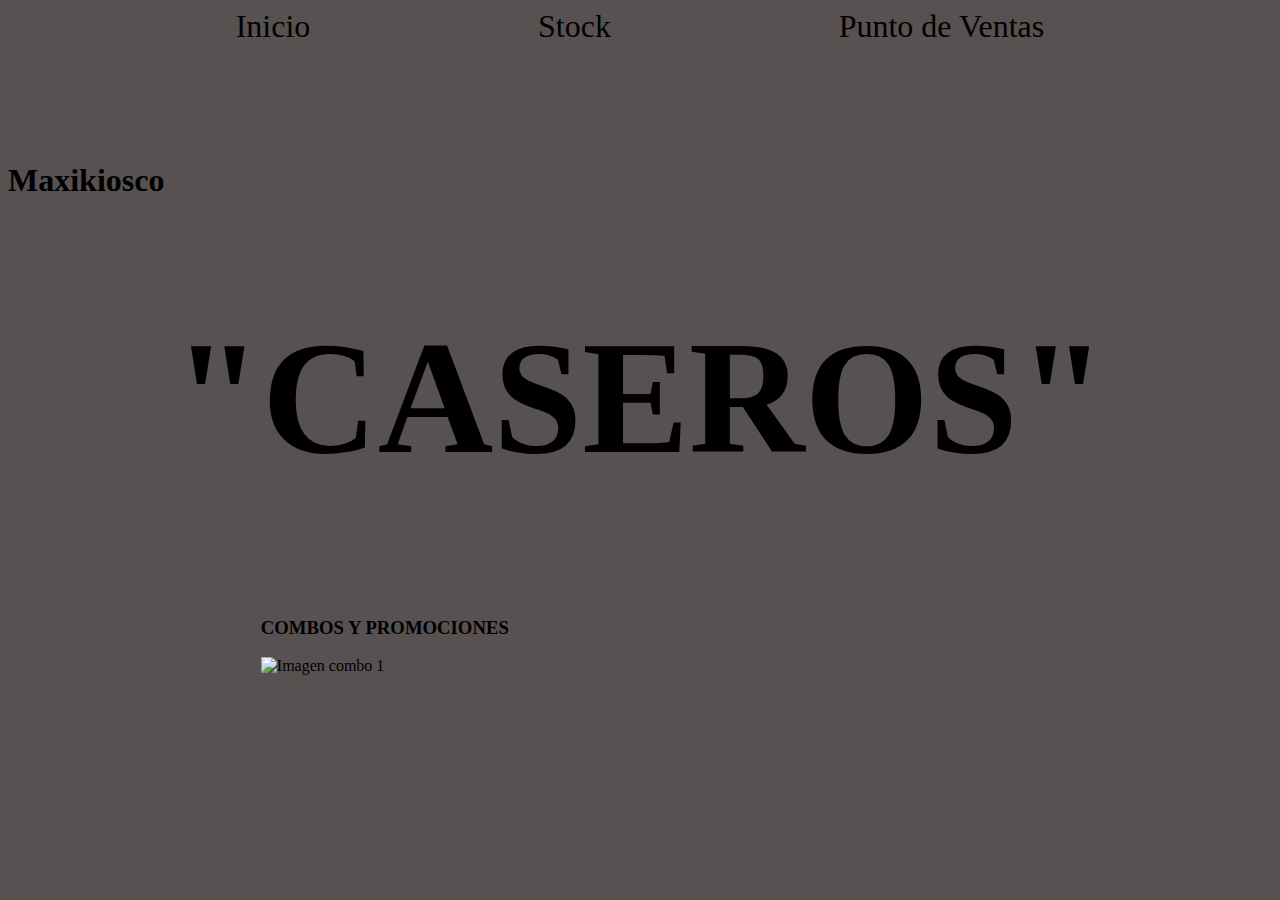
==== index.html @ 0ecebb15 "Primer commit" ====
<!DOCTYPE html>
<html lang="es">

<head>
  <meta charset="utf-8">
  <link rel="stylesheet" href="index.css" >

</head>

<body>
  
    <nav>
      <a class="a" href="">Inicio</a>
      <a class="a" href="indexFormularioStock.html">Stock</a>
      <a class="a" href="">Punto de Ventas</a>
    </nav>
  <br><br><br><br><br>

  <h2> Maxikiosco</h2>

  <h1> "CASEROS" </h1>



  <div class="carrousel">
    
    <div>
      <h3>COMBOS Y PROMOCIONES</h3>
      <img class="imgCarrousel"
        src="https://res.cloudinary.com/deajubuya/image/upload/v1668447815/IMG-20221111-WA0043_1_ubddbs.jpg"
        alt="Imagen combo 1" weigth="60%" height="60%" ></img>
        </div>
        <div>
      <img class="imgCarrousel"
        src="https://res.cloudinary.com/deajubuya/image/upload/v1668448720/IMG-20221112-WA0032_qcywkq.jpg"
        alt="Imagen combo 2" weigth="60%" height="60%"  ></img>
      </div>
      <div>
      <img class="imgCarrousel"
        src="https://res.cloudinary.com/deajubuya/image/upload/v1668448736/IMG-20221112-WA0033_fd8dz7.jpg"
        alt="Imagen Combo 3" weigth="60%" height="60%" ></img>

    </div>
  </div>





</body>

</html>
---- index.css ----
body {
  background-color: rgb(88, 81, 81);
}
nav  {
  display: flex;
  justify-content: space-evenly;
 
}

.a{
  text-decoration: none;
  font-size: 200%;
  color: black;
}

h2 {
  font-size: 200%;
}

h1 {
  display: flex;
  justify-content: center;
  font-size: 1000%;
}

.carrousel {
  margin-left: 20%;
  display: flex;
  width: 50%;
  height: auto;
  overflow-x: scroll;
  scroll-snap-type: x mandatory;


}

.carrousel div h3 {
  
  justify-content: center;
  
}
.carrousel div{ 
  
  flex: 0 0 100%;
  width: 20%;
  object-fit: cover;
  scroll-snap-align: center;
 }
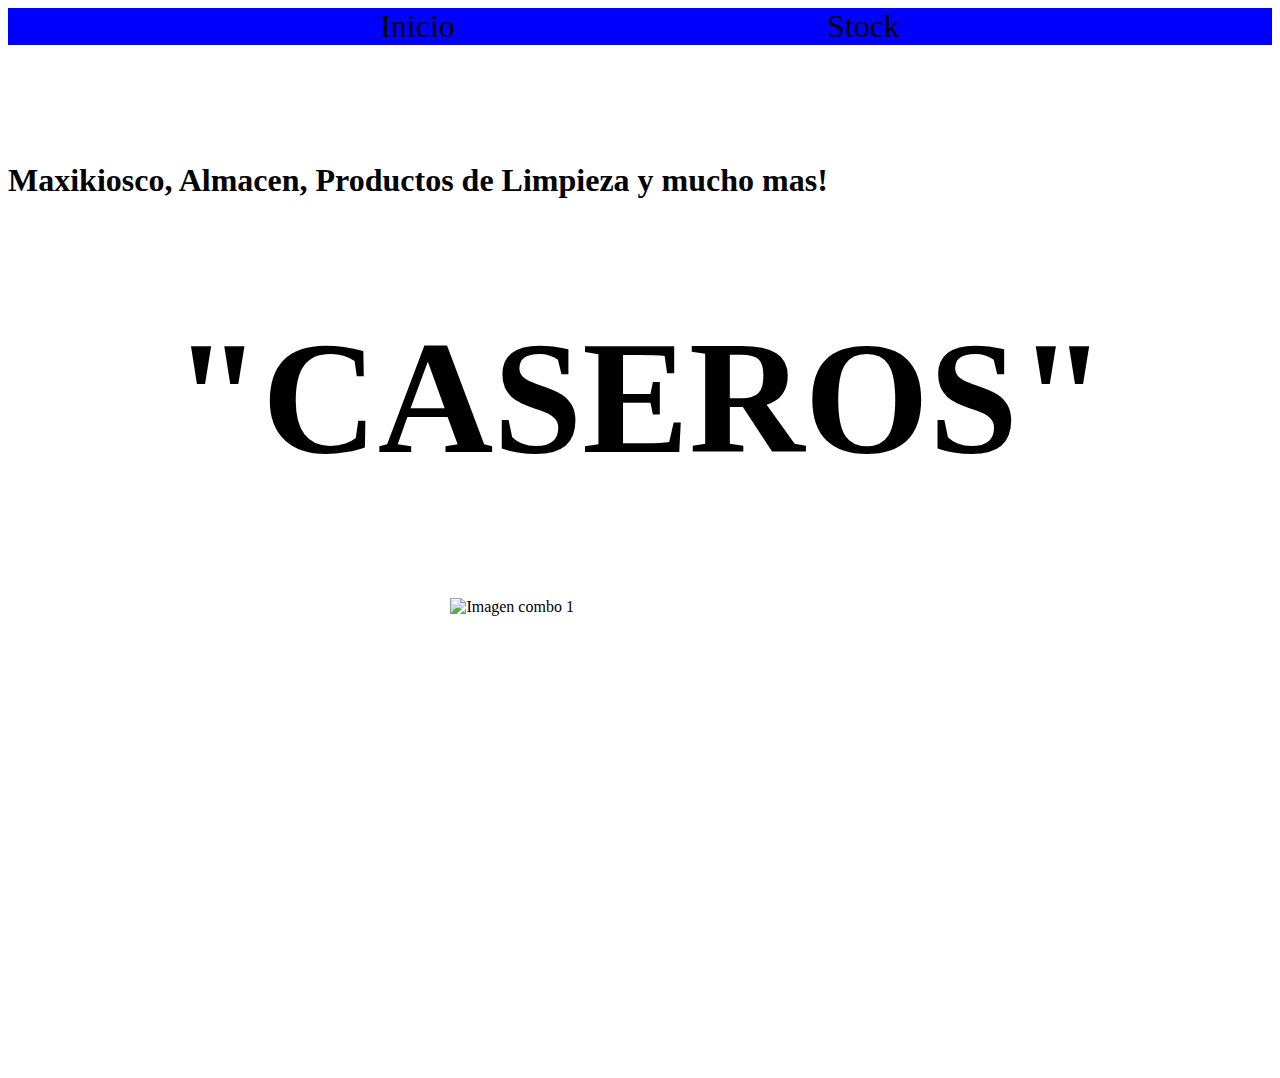
==== commit 3ff0ff54: "segundo commit" ====
--- a/index.html
+++ b/index.html
@@ -12,38 +12,41 @@
     <nav>
       <a class="a" href="">Inicio</a>
       <a class="a" href="indexFormularioStock.html">Stock</a>
-      <a class="a" href="">Punto de Ventas</a>
+      <!-- <a class="a" href="">Punto de Ventas</a> -->
     </nav>
   <br><br><br><br><br>
 
-  <h2> Maxikiosco</h2>
+  <h2> Maxikiosco, Almacen, Productos de Limpieza y mucho mas!</h2>
 
   <h1> "CASEROS" </h1>
 
-
-
+  
+ 
   <div class="carrousel">
     
+    
     <div>
-      <h3>COMBOS Y PROMOCIONES</h3>
-      <img class="imgCarrousel"
+        <img class="imgCarrousel"
         src="https://res.cloudinary.com/deajubuya/image/upload/v1668447815/IMG-20221111-WA0043_1_ubddbs.jpg"
-        alt="Imagen combo 1" weigth="60%" height="60%" ></img>
-        </div>
-        <div>
+        alt="Imagen combo 1" weigth="30%" height="30%" ></img>
+    </div>
+
+    <div> 
       <img class="imgCarrousel"
         src="https://res.cloudinary.com/deajubuya/image/upload/v1668448720/IMG-20221112-WA0032_qcywkq.jpg"
-        alt="Imagen combo 2" weigth="60%" height="60%"  ></img>
-      </div>
-      <div>
+        alt="Imagen combo 2" weigth="30%" height="30%"  ></img>
+    </div>
+
+    <div>
       <img class="imgCarrousel"
         src="https://res.cloudinary.com/deajubuya/image/upload/v1668448736/IMG-20221112-WA0033_fd8dz7.jpg"
-        alt="Imagen Combo 3" weigth="60%" height="60%" ></img>
-
+        alt="Imagen Combo 3" weigth="30%" height="30%" ></img>
     </div>
+    
   </div>
 
 
+  <iframe id="mapa" src="https://www.google.com/maps/embed?pb=!1m18!1m12!1m3!1d3283.6811654657918!2d-58.5512113800026!3d-34.612223012084165!2m3!1f0!2f0!3f0!3m2!1i1024!2i768!4f13.1!3m3!1m2!1s0x95bcb7f11eda44af%3A0x4b29eea1133860a4!2sBouchard%203529%2C%20B1678AJE%20Caseros%2C%20Provincia%20de%20Buenos%20Aires!5e0!3m2!1ses-419!2sar!4v1669577369502!5m2!1ses-419!2sar" width="600" height="450" style="border:0;" allowfullscreen="" loading="lazy" referrerpolicy="no-referrer-when-downgrade"></iframe>
 
 
 
--- a/index.css
+++ b/index.css
@@ -1,9 +1,11 @@
 body {
-  background-color: rgb(88, 81, 81);
+
+  background-image: url(https://i.pinimg.com/736x/58/a5/fd/58a5fd9380234b436ac13a2c24dfa6c0.jpg);
 }
 nav  {
   display: flex;
   justify-content: space-evenly;
+ background-color: blue;
  
 }
 
@@ -24,27 +26,28 @@
 }
 
 .carrousel {
-  margin-left: 20%;
+  margin-left: 35%;
   display: flex;
-  width: 50%;
-  height: auto;
+  width: 40%;
+  height: 40%;
   overflow-x: scroll;
   scroll-snap-type: x mandatory;
-
+  justify-content: flex-start;
 
 }
+h3{
+  justify-content: center;
+}
 
-.carrousel div h3 {
-  
-  justify-content: center;
-  
-}
 .carrousel div{ 
   
   flex: 0 0 100%;
-  width: 20%;
-  object-fit: cover;
+  width: 100%;
+
   scroll-snap-align: center;
  }
  
+ .carrousel div img {
+  object-fit: fill;
+ }
  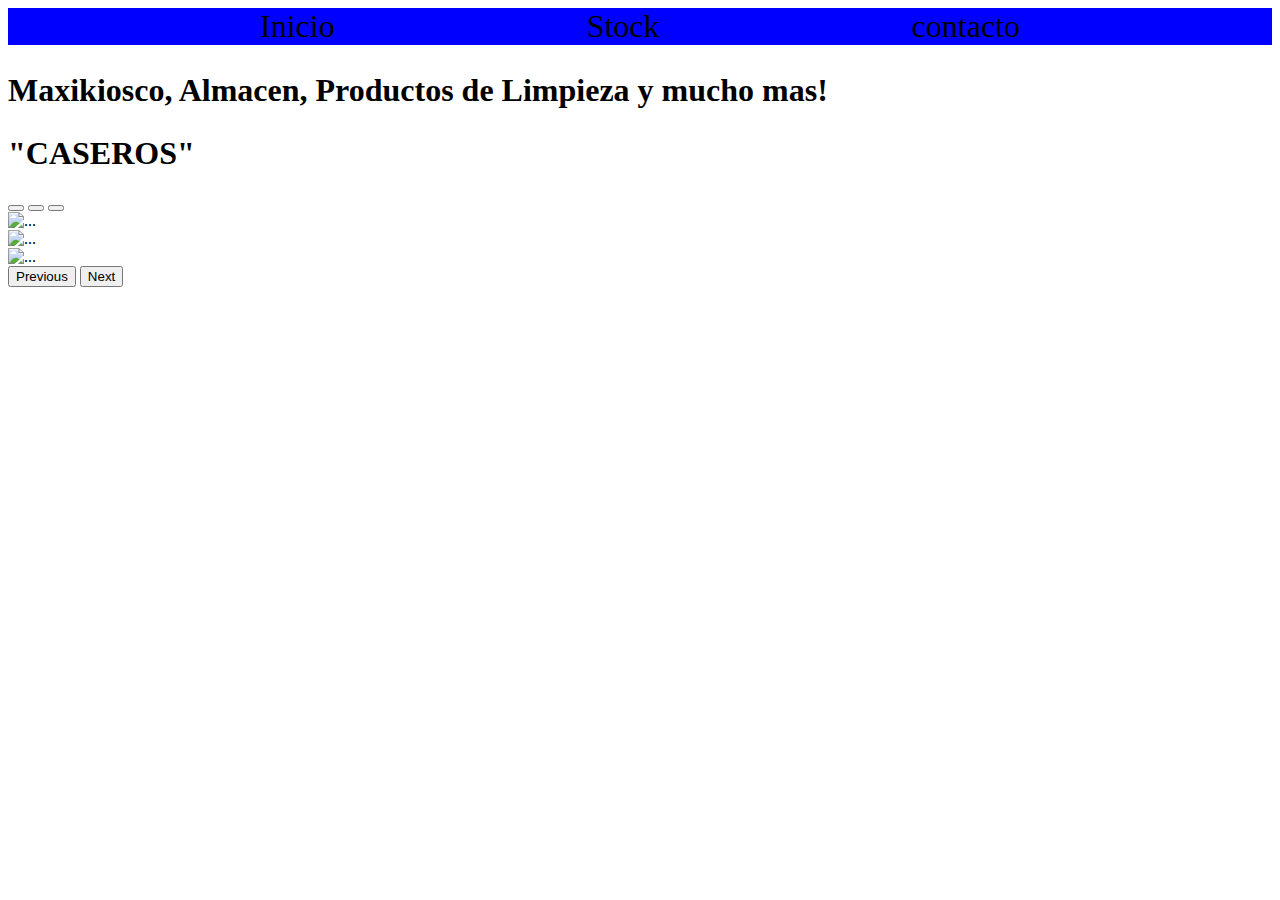
==== commit a9cf448b: "tercer commit" ====
--- a/index.html
+++ b/index.html
@@ -3,53 +3,68 @@
 
 <head>
   <meta charset="utf-8">
+  <meta http-equiv="X-UA-Compatible" content="IE=edge">
+  <meta name="viewport" content="width=device-width, initial-scale=1.0">
+  <link href="https://cdn.jsdelivr.net/npm/bootstrap@5.2.3/dist/css/bootstrap.min.css" rel="stylesheet" integrity="sha384-rbsA2VBKQhggwzxH7pPCaAqO46MgnOM80zW1RWuH61DGLwZJEdK2Kadq2F9CUG65" crossorigin="anonymous">
   <link rel="stylesheet" href="index.css" >
-
 </head>
 
 <body>
-  
-    <nav>
-      <a class="a" href="">Inicio</a>
-      <a class="a" href="indexFormularioStock.html">Stock</a>
-      <!-- <a class="a" href="">Punto de Ventas</a> -->
-    </nav>
-  <br><br><br><br><br>
+  <div>
+  <nav>
+    <a class="a" href="">Inicio</a>
+    <a class="a" href="indexFormularioStock.html">Stock</a>
+    <a class="a" href="">contacto</a> 
+  </nav>
+</div>
 
+<div class="container my-5">
   <h2> Maxikiosco, Almacen, Productos de Limpieza y mucho mas!</h2>
+</div>
 
-  <h1> "CASEROS" </h1>
+<h1 style="font: size 1000%;">"CASEROS"</h1>
 
-  
- 
-  <div class="carrousel">
-    
-    
-    <div>
-        <img class="imgCarrousel"
-        src="https://res.cloudinary.com/deajubuya/image/upload/v1668447815/IMG-20221111-WA0043_1_ubddbs.jpg"
-        alt="Imagen combo 1" weigth="30%" height="30%" ></img>
+  <section class="container col-sm-4 col-md-4 col-lg-4 col-xl-4">
+  <div id="carouselExampleDark" class="carousel carousel-dark slide" data-bs-ride="carousel">
+    <div class="carousel-indicators">
+      <button type="button" data-bs-target="#carouselExampleDark" data-bs-slide-to="0" class="active" aria-current="true" aria-label="Slide 1"></button>
+      <button type="button" data-bs-target="#carouselExampleDark" data-bs-slide-to="1" aria-label="Slide 2"></button>
+      <button type="button" data-bs-target="#carouselExampleDark" data-bs-slide-to="2" aria-label="Slide 3"></button>
     </div>
-
-    <div> 
-      <img class="imgCarrousel"
-        src="https://res.cloudinary.com/deajubuya/image/upload/v1668448720/IMG-20221112-WA0032_qcywkq.jpg"
-        alt="Imagen combo 2" weigth="30%" height="30%"  ></img>
+    <div class="carousel-inner">
+      <div class="carousel-item active" data-bs-interval="10000">
+        <img src="https://res.cloudinary.com/deajubuya/image/upload/v1668447815/IMG-20221111-WA0043_1_ubddbs.jpg" class="d-block w-100" alt="...">
+        <div class="carousel-caption d-none d-md-block">
+          <!-- <h5>First slide label</h5>
+          <p>Some representative placeholder content for the first slide.</p> -->
+        </div>
+      </div>
+      <div class="carousel-item" data-bs-interval="2000">
+        <img src="https://res.cloudinary.com/deajubuya/image/upload/v1668448720/IMG-20221112-WA0032_qcywkq.jpg" class="d-block w-100" alt="...">
+        <div class="carousel-caption d-none d-md-block">
+          <!-- <h5>Second slide label</h5>
+          <p>Some representative placeholder content for the second slide.</p> -->
+        </div>
+      </div>
+      <div class="carousel-item">
+        <img src="https://res.cloudinary.com/deajubuya/image/upload/v1668448736/IMG-20221112-WA0033_fd8dz7.jpg" class="d-block w-100" alt="...">
+        <div class="carousel-caption d-none d-md-block">
+          <!-- <h5>Third slide label</h5>
+          <p>Some representative placeholder content for the third slide.</p> -->
+        </div>
+      </div>
     </div>
-
-    <div>
-      <img class="imgCarrousel"
-        src="https://res.cloudinary.com/deajubuya/image/upload/v1668448736/IMG-20221112-WA0033_fd8dz7.jpg"
-        alt="Imagen Combo 3" weigth="30%" height="30%" ></img>
-    </div>
-    
+    <button class="carousel-control-prev" type="button" data-bs-target="#carouselExampleDark" data-bs-slide="prev">
+      <span class="carousel-control-prev-icon" aria-hidden="true"></span>
+      <span class="visually-hidden">Previous</span>
+    </button>
+    <button class="carousel-control-next" type="button" data-bs-target="#carouselExampleDark" data-bs-slide="next">
+      <span class="carousel-control-next-icon" aria-hidden="true"></span>
+      <span class="visually-hidden">Next</span>
+    </button>
   </div>
-
-
-  <iframe id="mapa" src="https://www.google.com/maps/embed?pb=!1m18!1m12!1m3!1d3283.6811654657918!2d-58.5512113800026!3d-34.612223012084165!2m3!1f0!2f0!3f0!3m2!1i1024!2i768!4f13.1!3m3!1m2!1s0x95bcb7f11eda44af%3A0x4b29eea1133860a4!2sBouchard%203529%2C%20B1678AJE%20Caseros%2C%20Provincia%20de%20Buenos%20Aires!5e0!3m2!1ses-419!2sar!4v1669577369502!5m2!1ses-419!2sar" width="600" height="450" style="border:0;" allowfullscreen="" loading="lazy" referrerpolicy="no-referrer-when-downgrade"></iframe>
-
-
-
+</section>
+  <script src="https://cdn.jsdelivr.net/npm/bootstrap@5.2.3/dist/js/bootstrap.bundle.min.js" integrity="sha384-kenU1KFdBIe4zVF0s0G1M5b4hcpxyD9F7jL+jjXkk+Q2h455rYXK/7HAuoJl+0I4" crossorigin="anonymous"></script>
 </body>
 
 </html>--- a/index.css
+++ b/index.css
@@ -19,17 +19,14 @@
   font-size: 200%;
 }
 
-h1 {
-  display: flex;
-  justify-content: center;
-  font-size: 1000%;
-}
 
-.carrousel {
+
+
+ /* .carrousel {
   margin-left: 35%;
   display: flex;
   width: 40%;
-  height: 40%;
+  height: 10%;
   overflow-x: scroll;
   scroll-snap-type: x mandatory;
   justify-content: flex-start;
@@ -37,7 +34,7 @@
 }
 h3{
   justify-content: center;
-}
+} */
 
 .carrousel div{ 
   
@@ -49,5 +46,6 @@
  
  .carrousel div img {
   object-fit: fill;
- }
+ } 
+ 
  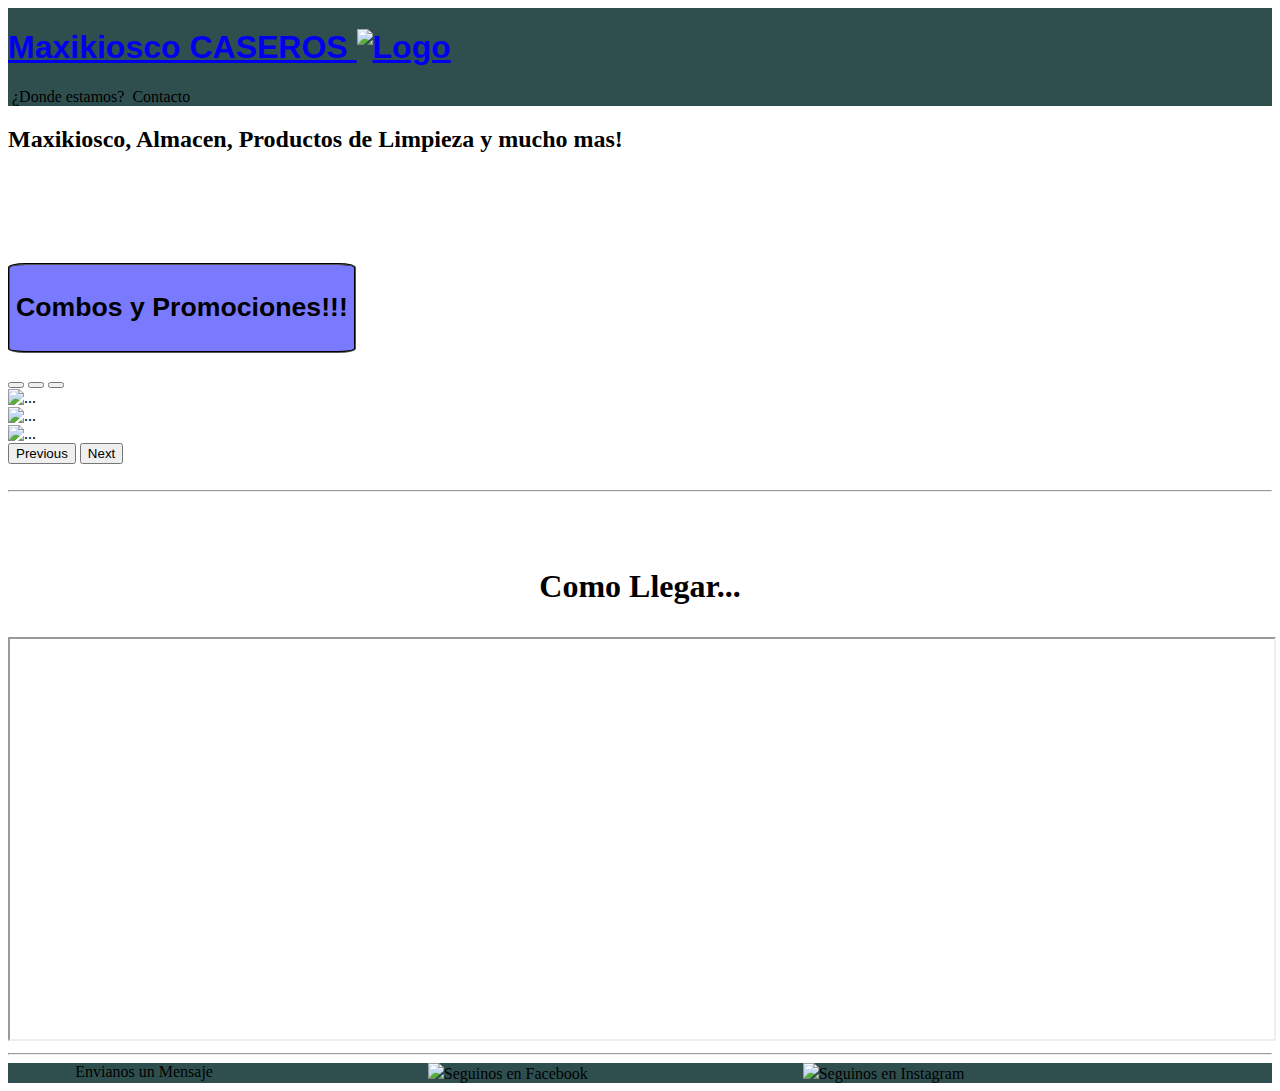
==== commit d37f1e24: "cuarto commit" ====
--- a/index.html
+++ b/index.html
@@ -5,66 +5,108 @@
   <meta charset="utf-8">
   <meta http-equiv="X-UA-Compatible" content="IE=edge">
   <meta name="viewport" content="width=device-width, initial-scale=1.0">
-  <link href="https://cdn.jsdelivr.net/npm/bootstrap@5.2.3/dist/css/bootstrap.min.css" rel="stylesheet" integrity="sha384-rbsA2VBKQhggwzxH7pPCaAqO46MgnOM80zW1RWuH61DGLwZJEdK2Kadq2F9CUG65" crossorigin="anonymous">
-  <link rel="stylesheet" href="index.css" >
+  <link href="https://cdn.jsdelivr.net/npm/bootstrap@5.2.3/dist/css/bootstrap.min.css" rel="stylesheet"
+  integrity="sha384-rbsA2VBKQhggwzxH7pPCaAqO46MgnOM80zW1RWuH61DGLwZJEdK2Kadq2F9CUG65" crossorigin="anonymous">
+  <link rel="stylesheet" href="index.css">
 </head>
 
 <body>
-  <div>
-  <nav>
-    <a class="a" href="">Inicio</a>
-    <a class="a" href="indexFormularioStock.html">Stock</a>
-    <a class="a" href="">contacto</a> 
+  <nav class="navbar bg-dark">
+    <div class="container-fluid">
+      <a class="navbar-brand" href="#">
+        <h1 style="font-family: 'Franklin Gothic Medium', 'Arial Narrow', Arial, sans-serif;">Maxikiosco CASEROS
+          <img src="https://res.cloudinary.com/ddmn4xphe/image/upload/v1670064177/sticker_argentina_lnr0rc.png"
+            alt="Logo" width="60" height="54" class="d-inline-block align-text-top">
+        </h1>
+      </a>
+      <a class="a" href="#ubicacion" style="font-size: 100%;"><img src="https://res.cloudinary.com/ddmn4xphe/image/upload/v1670072982/mapa_s7dd8p.png" width="30px" alt=""> ¿Donde estamos?</a>
+      <a class="a" id="contacto" href="#ubicacion" style="font-size: 100%;"><img src="https://res.cloudinary.com/ddmn4xphe/image/upload/v1670072963/whatsapp_wcso8l.png" width="30px" alt=""> Contacto</a>
+    </div>
   </nav>
-</div>
 
-<div class="container my-5">
-  <h2> Maxikiosco, Almacen, Productos de Limpieza y mucho mas!</h2>
-</div>
+  <div class="container my-4 mx-0">
+    <h2 id="subtitulo1"> Maxikiosco, Almacen, Productos de Limpieza y mucho mas!</h2>
+  </div>
 
-<h1 style="font: size 1000%;">"CASEROS"</h1>
 
-  <section class="container col-sm-4 col-md-4 col-lg-4 col-xl-4">
-  <div id="carouselExampleDark" class="carousel carousel-dark slide" data-bs-ride="carousel">
-    <div class="carousel-indicators">
-      <button type="button" data-bs-target="#carouselExampleDark" data-bs-slide-to="0" class="active" aria-current="true" aria-label="Slide 1"></button>
-      <button type="button" data-bs-target="#carouselExampleDark" data-bs-slide-to="1" aria-label="Slide 2"></button>
-      <button type="button" data-bs-target="#carouselExampleDark" data-bs-slide-to="2" aria-label="Slide 3"></button>
-    </div>
-    <div class="carousel-inner">
-      <div class="carousel-item active" data-bs-interval="10000">
-        <img src="https://res.cloudinary.com/deajubuya/image/upload/v1668447815/IMG-20221111-WA0043_1_ubddbs.jpg" class="d-block w-100" alt="...">
-        <div class="carousel-caption d-none d-md-block">
-          <!-- <h5>First slide label</h5>
-          <p>Some representative placeholder content for the first slide.</p> -->
+  <section class="container col-sm-6 col-md-6 col-lg-6 col-xl-6">
+    <br><br><br><br><br>
+
+    <button id="cartel">
+      <h3>Combos y Promociones!!!</h3>
+    </button>
+    <br><br>
+
+    <div id="carouselExampleDark" class="carousel carousel-dark slide" data-bs-ride="carousel">
+
+      <div class="carousel-indicators">
+        <button type="button" data-bs-target="#carouselExampleDark" data-bs-slide-to="0" class="active"
+          aria-current="true" aria-label="Slide 1"></button>
+        <button type="button" data-bs-target="#carouselExampleDark" data-bs-slide-to="1" aria-label="Slide 2"></button>
+        <button type="button" data-bs-target="#carouselExampleDark" data-bs-slide-to="2" aria-label="Slide 3"></button>
+      </div>
+
+      <div class="carousel-inner">
+        <div class="carousel-item active" data-bs-interval="10000">
+          <img src="https://res.cloudinary.com/deajubuya/image/upload/v1668447815/IMG-20221111-WA0043_1_ubddbs.jpg"
+            class="d-block w-100" alt="...">
+          <div class="carousel-caption d-none d-md-block">
+          </div>
+        </div>
+
+        <div class="carousel-item" data-bs-interval="2000">
+          <img src="https://res.cloudinary.com/deajubuya/image/upload/v1668448720/IMG-20221112-WA0032_qcywkq.jpg"
+            class="d-block w-100" alt="...">
+          <div class="carousel-caption d-none d-md-block">
+          </div>
+        </div>
+
+        <div class="carousel-item">
+          <img src="https://res.cloudinary.com/deajubuya/image/upload/v1668448736/IMG-20221112-WA0033_fd8dz7.jpg"
+            class="d-block w-100" alt="...">
+          <div class="carousel-caption d-none d-md-block">
+          </div>
         </div>
       </div>
-      <div class="carousel-item" data-bs-interval="2000">
-        <img src="https://res.cloudinary.com/deajubuya/image/upload/v1668448720/IMG-20221112-WA0032_qcywkq.jpg" class="d-block w-100" alt="...">
-        <div class="carousel-caption d-none d-md-block">
-          <!-- <h5>Second slide label</h5>
-          <p>Some representative placeholder content for the second slide.</p> -->
-        </div>
-      </div>
-      <div class="carousel-item">
-        <img src="https://res.cloudinary.com/deajubuya/image/upload/v1668448736/IMG-20221112-WA0033_fd8dz7.jpg" class="d-block w-100" alt="...">
-        <div class="carousel-caption d-none d-md-block">
-          <!-- <h5>Third slide label</h5>
-          <p>Some representative placeholder content for the third slide.</p> -->
-        </div>
-      </div>
+
+      <button class="carousel-control-prev" type="button" data-bs-target="#carouselExampleDark" data-bs-slide="prev">
+        <span class="carousel-control-prev-icon" aria-hidden="true"></span>
+        <span class="visually-hidden">Previous</span>
+      </button>
+
+      <button class="carousel-control-next" type="button" data-bs-target="#carouselExampleDark" data-bs-slide="next">
+        <span class="carousel-control-next-icon" aria-hidden="true"></span>
+        <span class="visually-hidden">Next</span>
+      </button>
     </div>
-    <button class="carousel-control-prev" type="button" data-bs-target="#carouselExampleDark" data-bs-slide="prev">
-      <span class="carousel-control-prev-icon" aria-hidden="true"></span>
-      <span class="visually-hidden">Previous</span>
-    </button>
-    <button class="carousel-control-next" type="button" data-bs-target="#carouselExampleDark" data-bs-slide="next">
-      <span class="carousel-control-next-icon" aria-hidden="true"></span>
-      <span class="visually-hidden">Next</span>
-    </button>
+  </section>
+<br>
+  <hr>
+  <br><br>
+ 
+  <section id="ubicacion" class="container col-sm-12 col-md-10 col-lg-10 col-xl-10" >
+    <h3>Como Llegar...</h3>
+    <div class="container col-sm-12 col-md-8 col-lg-8 col-xl-8" my-8 >
+    
+    <iframe id="mapa" src="https://www.google.com/maps/embed?pb=!1m18!1m12!1m3!1d3283.6811654657918!2d-58.5512113800026!3d-34.612223012084165!2m3!1f0!2f0!3f0!3m2!1i1024!2i768!4f13.1!3m3!1m2!1s0x95bcb7f11eda44af%3A0x4b29eea1133860a4!2sBouchard%203529%2C%20B1678AJE%20Caseros%2C%20Provincia%20de%20Buenos%20Aires!5e0!3m2!1ses-419!2sar!4v1669577369502!5m2!1ses-419!2sar" allowfullscreen="" width="100% "height="400px" loading="lazy" referrerpolicy="no-referrer-when-downgrade"></iframe>
   </div>
 </section>
-  <script src="https://cdn.jsdelivr.net/npm/bootstrap@5.2.3/dist/js/bootstrap.bundle.min.js" integrity="sha384-kenU1KFdBIe4zVF0s0G1M5b4hcpxyD9F7jL+jjXkk+Q2h455rYXK/7HAuoJl+0I4" crossorigin="anonymous"></script>
+
+<hr>
+<footer class=" col-sm-12 col-md-12 col-lg-12 col-xl-12">
+  <div class="container-fluid">
+    <a href="https://api.whatsapp.com/send?phone=1125290109"><img src="https://res.cloudinary.com/ddmn4xphe/image/upload/v1670072963/whatsapp_wcso8l.png" width="30px"  alt=""> Envianos un Mensaje</a>
+    <a href=""><img src="https://res.cloudinary.com/ddmn4xphe/image/upload/v1670563063/facebook_uk8ig6.png" width="30px"></img>Seguinos en Facebook</a>
+    <a href=""><img src="https://res.cloudinary.com/ddmn4xphe/image/upload/v1670563075/instagram_wou0nh.png" width="30px"></img>Seguinos en Instagram</a>
+    <br>
+  </div>
+</footer>
+
+  
+
+  <script src="https://cdn.jsdelivr.net/npm/bootstrap@5.2.3/dist/js/bootstrap.bundle.min.js"
+    integrity="sha384-kenU1KFdBIe4zVF0s0G1M5b4hcpxyD9F7jL+jjXkk+Q2h455rYXK/7HAuoJl+0I4"
+    crossorigin="anonymous"></script>
 </body>
 
 </html>--- a/index.css
+++ b/index.css
@@ -4,10 +4,15 @@
 }
 nav  {
   display: flex;
-  justify-content: space-evenly;
- background-color: blue;
+ background-color: darkslategrey;
  
 }
+
+#contacto{
+  margin-right: 10%;
+}
+
+
 
 .a{
   text-decoration: none;
@@ -16,12 +21,23 @@
 }
 
 h2 {
+  font-size: 150%;
+}
+
+h3 {
+  text-align:center; 
   font-size: 200%;
 }
 
+ #cartel {
+  background-color: rgba(0, 0, 255, 0.521);
+  border-radius: 5%;
+  border-style:groove;
+ }
 
+ 
 
-
+ 
  /* .carrousel {
   margin-left: 35%;
   display: flex;
@@ -48,4 +64,19 @@
   object-fit: fill;
  } 
  
- + footer{
+  width: 100%;  
+  background-color: darkslategrey;
+ }
+
+ footer div {
+  display: flex;
+ }
+
+ footer div a{
+  margin-left: 5%;
+  margin-right: 12%;
+  text-decoration: none;
+  color: black;
+  
+ }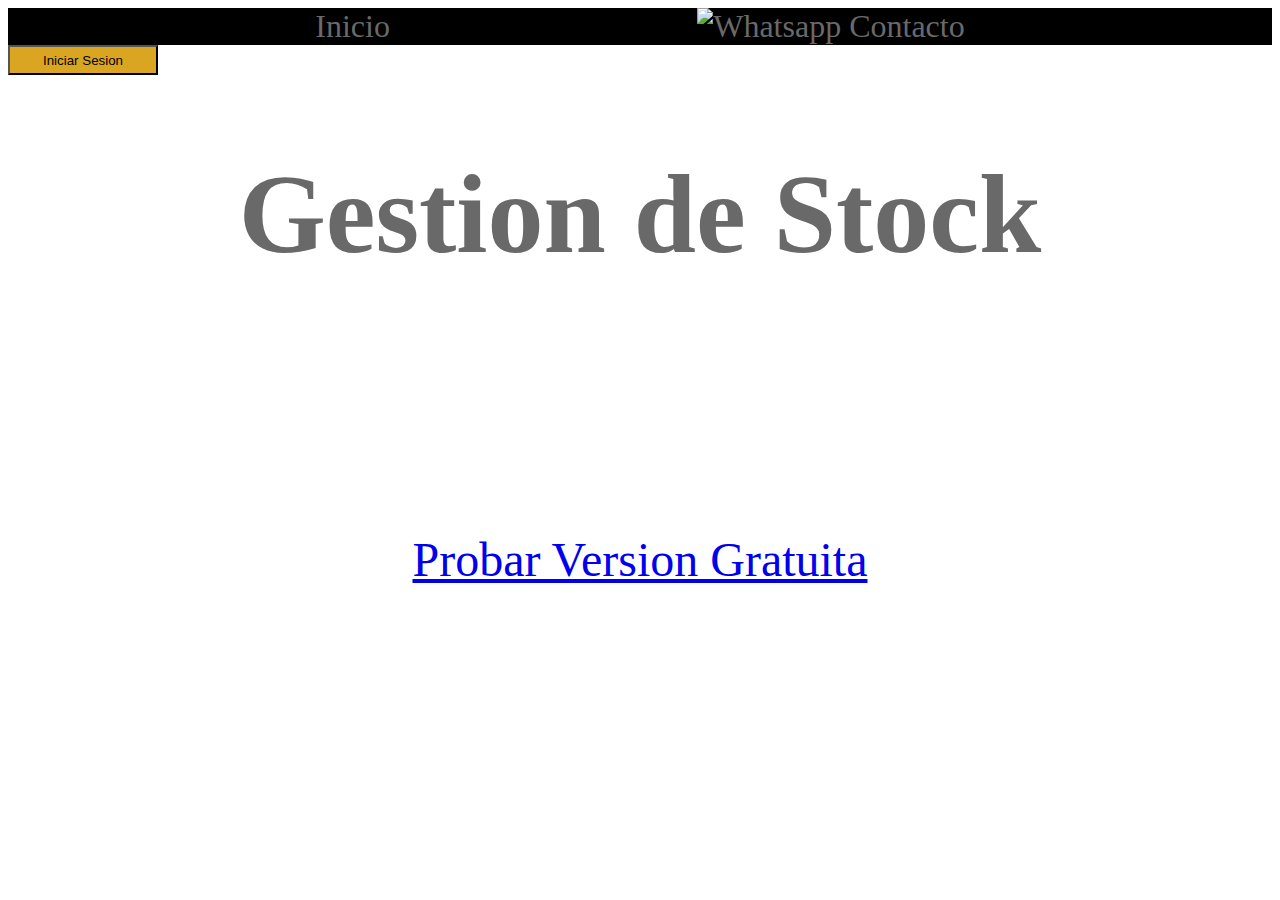
==== commit a0ae68a7: "ultimando" ====
--- a/index.html
+++ b/index.html
@@ -5,108 +5,44 @@
   <meta charset="utf-8">
   <meta http-equiv="X-UA-Compatible" content="IE=edge">
   <meta name="viewport" content="width=device-width, initial-scale=1.0">
-  <link href="https://cdn.jsdelivr.net/npm/bootstrap@5.2.3/dist/css/bootstrap.min.css" rel="stylesheet"
-  integrity="sha384-rbsA2VBKQhggwzxH7pPCaAqO46MgnOM80zW1RWuH61DGLwZJEdK2Kadq2F9CUG65" crossorigin="anonymous">
+  <title>Gestion de Stock</title>
   <link rel="stylesheet" href="index.css">
 </head>
 
 <body>
-  <nav class="navbar bg-dark">
-    <div class="container-fluid">
-      <a class="navbar-brand" href="#">
-        <h1 style="font-family: 'Franklin Gothic Medium', 'Arial Narrow', Arial, sans-serif;">Maxikiosco CASEROS
-          <img src="https://res.cloudinary.com/ddmn4xphe/image/upload/v1670064177/sticker_argentina_lnr0rc.png"
-            alt="Logo" width="60" height="54" class="d-inline-block align-text-top">
-        </h1>
-      </a>
-      <a class="a" href="#ubicacion" style="font-size: 100%;"><img src="https://res.cloudinary.com/ddmn4xphe/image/upload/v1670072982/mapa_s7dd8p.png" width="30px" alt=""> ¿Donde estamos?</a>
-      <a class="a" id="contacto" href="#ubicacion" style="font-size: 100%;"><img src="https://res.cloudinary.com/ddmn4xphe/image/upload/v1670072963/whatsapp_wcso8l.png" width="30px" alt=""> Contacto</a>
-    </div>
+  
+  <nav>
+    <a class="a" href="index.html">Inicio</a>
+    <a id="wasap" href="https://api.whatsapp.com/send?phone=1125290109"><img src="https://res.cloudinary.com/ddmn4xphe/image/upload/v1670072963/whatsapp_wcso8l.png" width="30px" id="iconowp" alt="Whatsapp"> Contacto</a>
+    
   </nav>
+  
+  <button type="button" onclick="mostrar1()">Iniciar Sesion</button> 
+  <div id="form1" style="display: none;">
+    <form>
+      <fieldset>
+      <legend>Iniciar Sesión</legend>
+      <label>Usuario</label>
+      <input type="text" id="nombreUsuario">
+      <label>Contraseña</label>
+      <input type="text" id="clave">
+      <button type="button" onclick="ingresar()">Ingresar</button>
+    </fieldset>
+    </form>
+  </div>
+  
+  <h1>Gestion de Stock</h1>
 
-  <div class="container my-4 mx-0">
-    <h2 id="subtitulo1"> Maxikiosco, Almacen, Productos de Limpieza y mucho mas!</h2>
-  </div>
+  <main>
+    <a href="indexFormularioStock.html" class="version">Probar Version Gratuita</a>
+  
+  
+  </main>
+  
 
 
-  <section class="container col-sm-6 col-md-6 col-lg-6 col-xl-6">
-    <br><br><br><br><br>
 
-    <button id="cartel">
-      <h3>Combos y Promociones!!!</h3>
-    </button>
-    <br><br>
-
-    <div id="carouselExampleDark" class="carousel carousel-dark slide" data-bs-ride="carousel">
-
-      <div class="carousel-indicators">
-        <button type="button" data-bs-target="#carouselExampleDark" data-bs-slide-to="0" class="active"
-          aria-current="true" aria-label="Slide 1"></button>
-        <button type="button" data-bs-target="#carouselExampleDark" data-bs-slide-to="1" aria-label="Slide 2"></button>
-        <button type="button" data-bs-target="#carouselExampleDark" data-bs-slide-to="2" aria-label="Slide 3"></button>
-      </div>
-
-      <div class="carousel-inner">
-        <div class="carousel-item active" data-bs-interval="10000">
-          <img src="https://res.cloudinary.com/deajubuya/image/upload/v1668447815/IMG-20221111-WA0043_1_ubddbs.jpg"
-            class="d-block w-100" alt="...">
-          <div class="carousel-caption d-none d-md-block">
-          </div>
-        </div>
-
-        <div class="carousel-item" data-bs-interval="2000">
-          <img src="https://res.cloudinary.com/deajubuya/image/upload/v1668448720/IMG-20221112-WA0032_qcywkq.jpg"
-            class="d-block w-100" alt="...">
-          <div class="carousel-caption d-none d-md-block">
-          </div>
-        </div>
-
-        <div class="carousel-item">
-          <img src="https://res.cloudinary.com/deajubuya/image/upload/v1668448736/IMG-20221112-WA0033_fd8dz7.jpg"
-            class="d-block w-100" alt="...">
-          <div class="carousel-caption d-none d-md-block">
-          </div>
-        </div>
-      </div>
-
-      <button class="carousel-control-prev" type="button" data-bs-target="#carouselExampleDark" data-bs-slide="prev">
-        <span class="carousel-control-prev-icon" aria-hidden="true"></span>
-        <span class="visually-hidden">Previous</span>
-      </button>
-
-      <button class="carousel-control-next" type="button" data-bs-target="#carouselExampleDark" data-bs-slide="next">
-        <span class="carousel-control-next-icon" aria-hidden="true"></span>
-        <span class="visually-hidden">Next</span>
-      </button>
-    </div>
-  </section>
-<br>
-  <hr>
-  <br><br>
- 
-  <section id="ubicacion" class="container col-sm-12 col-md-10 col-lg-10 col-xl-10" >
-    <h3>Como Llegar...</h3>
-    <div class="container col-sm-12 col-md-8 col-lg-8 col-xl-8" my-8 >
-    
-    <iframe id="mapa" src="https://www.google.com/maps/embed?pb=!1m18!1m12!1m3!1d3283.6811654657918!2d-58.5512113800026!3d-34.612223012084165!2m3!1f0!2f0!3f0!3m2!1i1024!2i768!4f13.1!3m3!1m2!1s0x95bcb7f11eda44af%3A0x4b29eea1133860a4!2sBouchard%203529%2C%20B1678AJE%20Caseros%2C%20Provincia%20de%20Buenos%20Aires!5e0!3m2!1ses-419!2sar!4v1669577369502!5m2!1ses-419!2sar" allowfullscreen="" width="100% "height="400px" loading="lazy" referrerpolicy="no-referrer-when-downgrade"></iframe>
-  </div>
-</section>
-
-<hr>
-<footer class=" col-sm-12 col-md-12 col-lg-12 col-xl-12">
-  <div class="container-fluid">
-    <a href="https://api.whatsapp.com/send?phone=1125290109"><img src="https://res.cloudinary.com/ddmn4xphe/image/upload/v1670072963/whatsapp_wcso8l.png" width="30px"  alt=""> Envianos un Mensaje</a>
-    <a href=""><img src="https://res.cloudinary.com/ddmn4xphe/image/upload/v1670563063/facebook_uk8ig6.png" width="30px"></img>Seguinos en Facebook</a>
-    <a href=""><img src="https://res.cloudinary.com/ddmn4xphe/image/upload/v1670563075/instagram_wou0nh.png" width="30px"></img>Seguinos en Instagram</a>
-    <br>
-  </div>
-</footer>
-
-  
-
-  <script src="https://cdn.jsdelivr.net/npm/bootstrap@5.2.3/dist/js/bootstrap.bundle.min.js"
-    integrity="sha384-kenU1KFdBIe4zVF0s0G1M5b4hcpxyD9F7jL+jjXkk+Q2h455rYXK/7HAuoJl+0I4"
-    crossorigin="anonymous"></script>
+<script src="index.js"></script>
 </body>
 
 </html>--- a/index.css
+++ b/index.css
@@ -1,82 +1,51 @@
 body {
+  background-image: url(https://png.pngtree.com/background/20211217/original/pngtree-background-elegant-black-with-gold-line-side-2-picture-image_1576336.jpg);
+}
 
-  background-image: url(https://i.pinimg.com/736x/58/a5/fd/58a5fd9380234b436ac13a2c24dfa6c0.jpg);
-}
 nav  {
   display: flex;
- background-color: darkslategrey;
+  justify-content: space-evenly;
+  background-color: black;
  
 }
+button{
+  background-color: goldenrod;
+  width: 150px;
+  height: 30px;
+}
+legend{
+  color: dimgrey;
+}
+#wasap{
+  text-decoration: none;
+  font-size: 200%;
+  color:  dimgrey;
+  
+}
 
-#contacto{
-  margin-right: 10%;
+#iconowp{
+  padding-right: auto;
+}
+.a{
+  text-decoration: none;
+  font-size: 200%;
+  color:  dimgrey;
+}
+
+h1{
+  display: flex;
+  font-size: 700%;
+  color: dimgrey;
+  justify-content: center;
+}
+
+.version {
+  display: flex;
+  font-size: 300%;
+  justify-content: center;
+  margin-top: 20%;
+
 }
 
 
-
-.a{
-  text-decoration: none;
-  font-size: 200%;
-  color: black;
-}
-
-h2 {
-  font-size: 150%;
-}
-
-h3 {
-  text-align:center; 
-  font-size: 200%;
-}
-
- #cartel {
-  background-color: rgba(0, 0, 255, 0.521);
-  border-radius: 5%;
-  border-style:groove;
- }
-
- 
-
- 
- /* .carrousel {
-  margin-left: 35%;
-  display: flex;
-  width: 40%;
-  height: 10%;
-  overflow-x: scroll;
-  scroll-snap-type: x mandatory;
-  justify-content: flex-start;
-
-}
-h3{
-  justify-content: center;
-} */
-
-.carrousel div{ 
-  
-  flex: 0 0 100%;
-  width: 100%;
-
-  scroll-snap-align: center;
- }
- 
- .carrousel div img {
-  object-fit: fill;
- } 
- 
- footer{
-  width: 100%;  
-  background-color: darkslategrey;
- }
-
- footer div {
-  display: flex;
- }
-
- footer div a{
-  margin-left: 5%;
-  margin-right: 12%;
-  text-decoration: none;
-  color: black;
-  
- }+label{color:  dimgrey;}